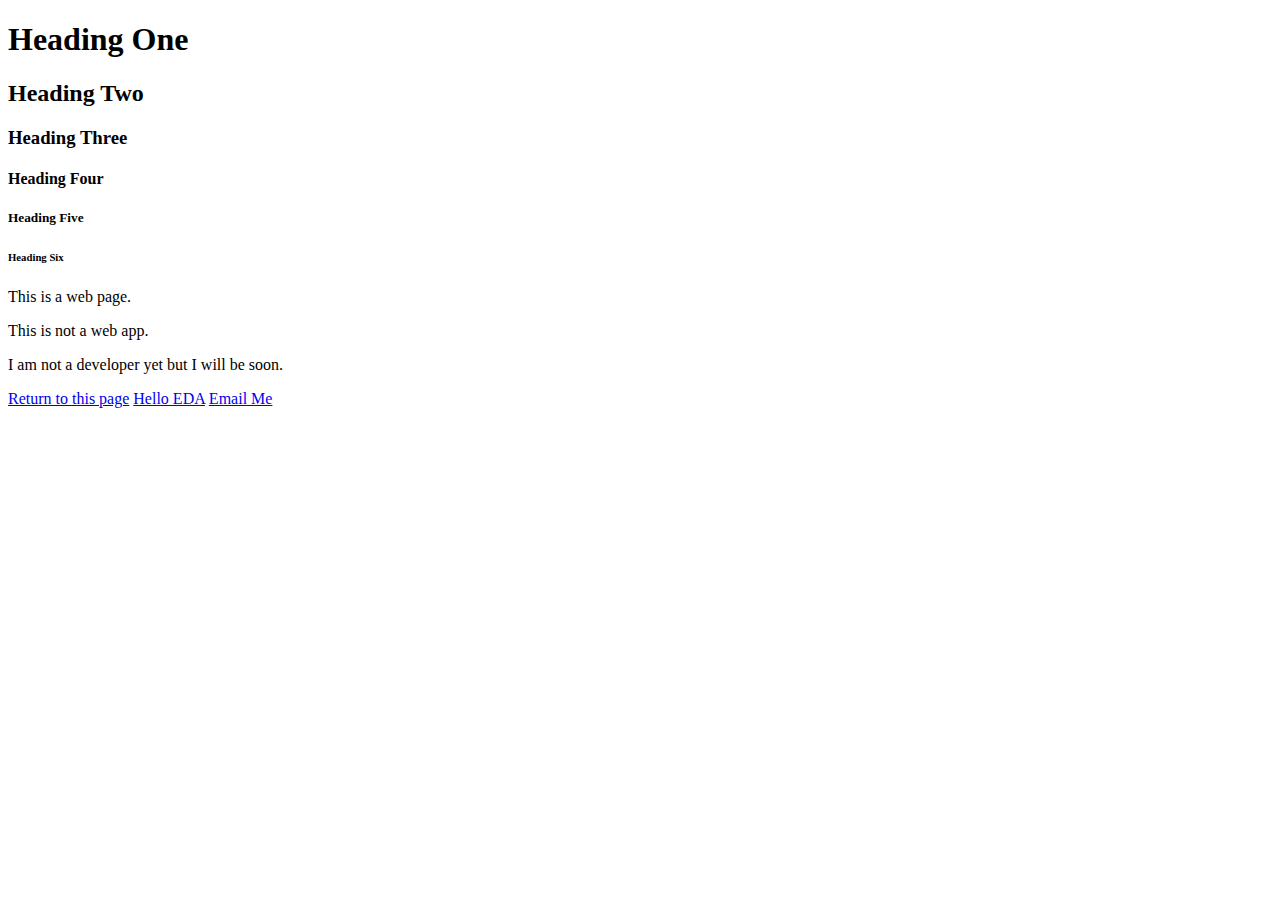
==== eda1.html @ ba1de646 "Link test" ====
<!DOCTYPE html>
<html lang="en">
  <head>
    <meta charset="utf-8">
    <title>Hello World</title>
  </head>
  <body>
    <h1>Heading One</h1>
    <h2>Heading Two</h2>
    <h3>Heading Three</h3>
    <h4>Heading Four</h4>
    <h5>Heading Five</h5>
    <h6>Heading Six</h6>
    <p>This is a web page.</p>
    <p>This is not a web app.</p>
    <p>I am not a developer yet but I will be soon.</p>
    <a href="http://georgenorrisnz.github.io/eda1.html///">Return to this page</a>
    <a href="http://georgenorrisnz.github.io///">Hello EDA</a>
    <a href="mailto:georgenorris3@me.com">Email Me</a>

  </body>
</html>
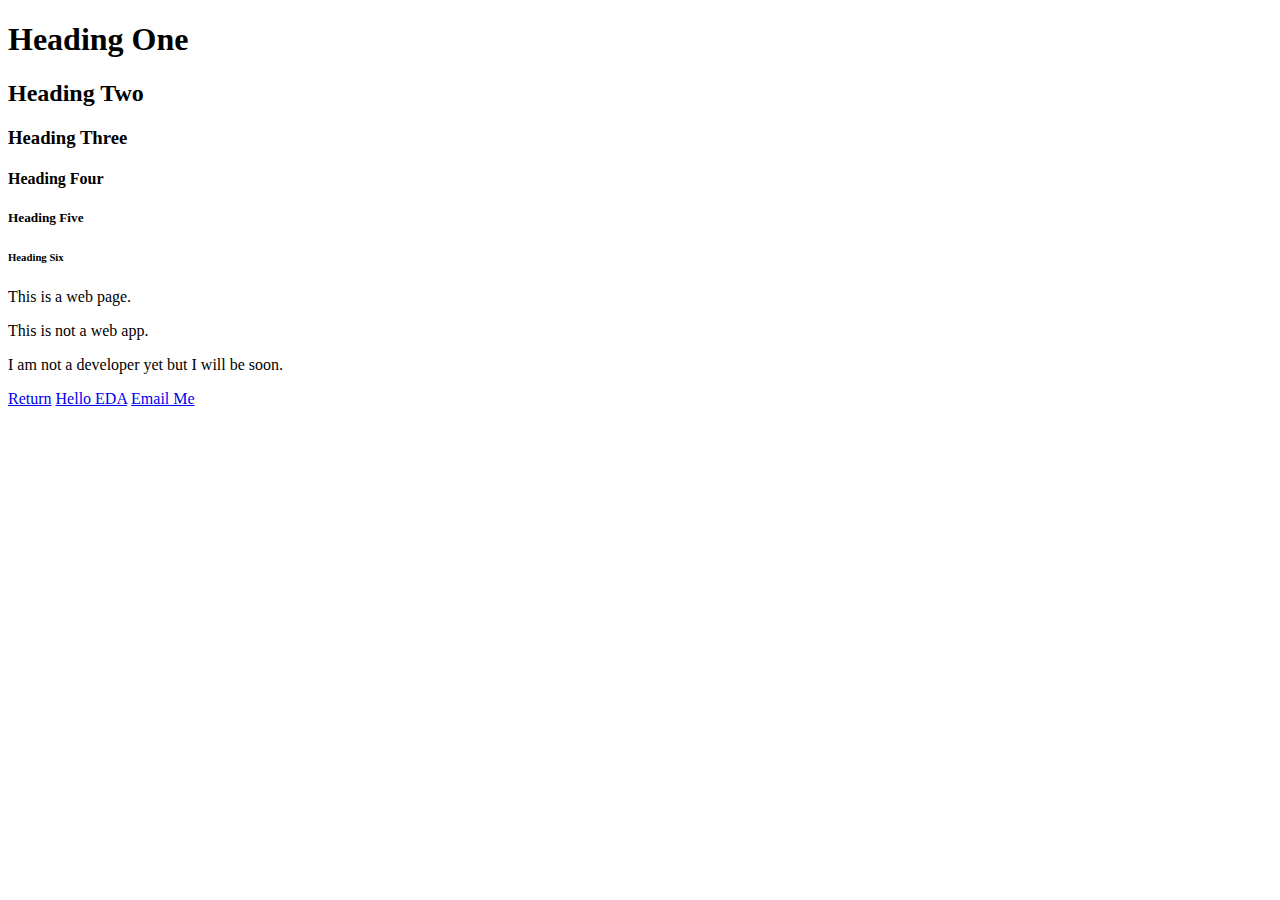
==== commit 17a6234b: "Testing links" ====
--- a/eda1.html
+++ b/eda1.html
@@ -14,9 +14,8 @@
     <p>This is a web page.</p>
     <p>This is not a web app.</p>
     <p>I am not a developer yet but I will be soon.</p>
-    <a href="http://georgenorrisnz.github.io/eda1.html///">Return to this page</a>
-    <a href="http://georgenorrisnz.github.io///">Hello EDA</a>
+    <a href="http://georgenorrisnz.github.io/eda1/">Return</a>
+    <a href="http://georgenorrisnz.github.io/">Hello EDA</a>
     <a href="mailto:georgenorris3@me.com">Email Me</a>
-
   </body>
 </html>
